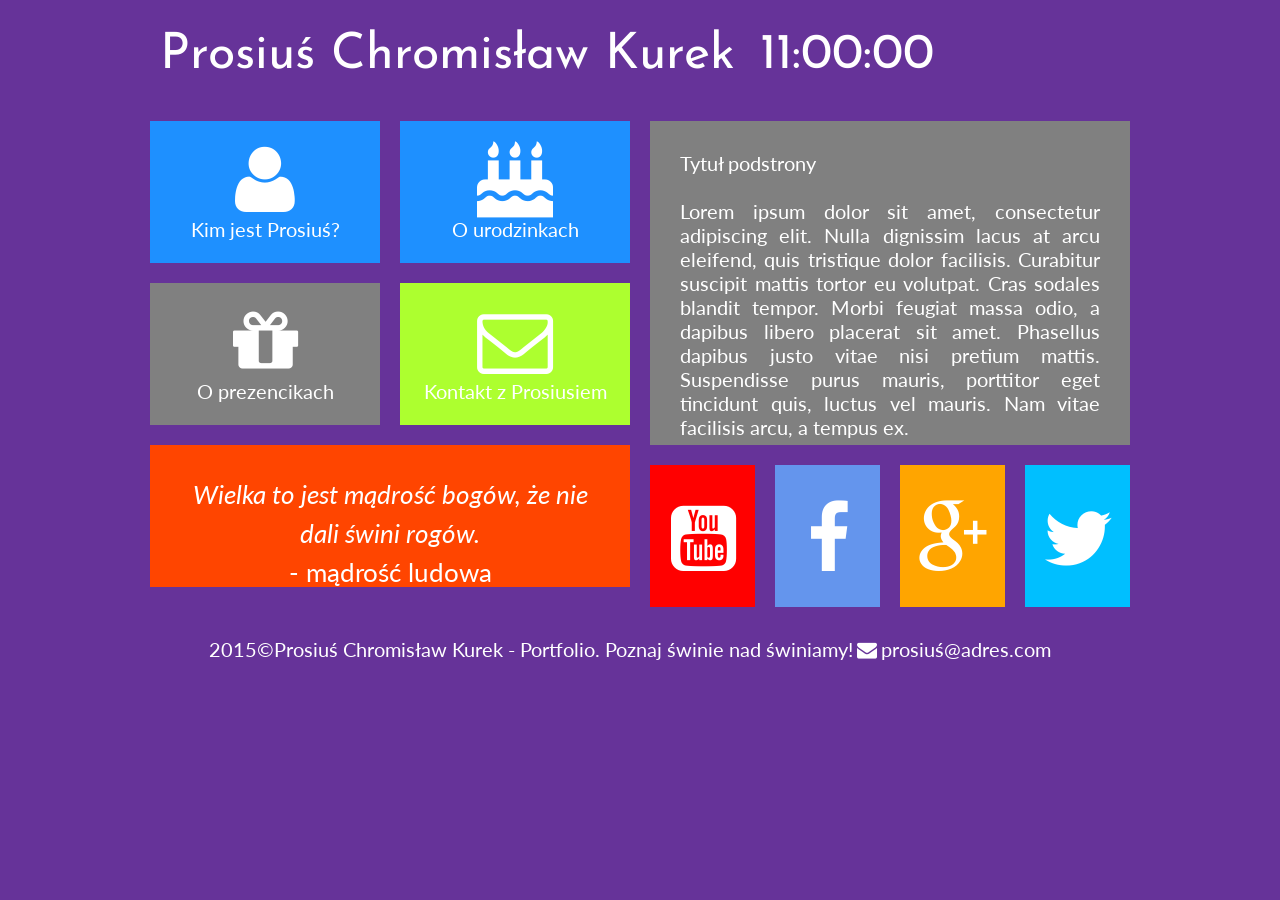
==== index.html @ acee2292 "Adding new objects" ====
﻿<!DOCTYPE html>
<html lang="pl">
<head>

    <title></title>
	<meta charset="utf-8" />
    <meta http-equiv="X-UA-Compatible" content="IE=edge,chrome=1"/>
    <title>Prosiuś Chromisław Kurek - Portfolio</title>
    <meta name="description" content="Poznaj wyjątkowego i jedynego w swoim rodzaju Prosiusia !!!"/>
    <meta name="keywords" content="pig, prosiak, świnka, ryjek, ogonek, raciczki "/> 
    <link rel="stylesheet" href="style.css" type="text/css" />
    <link href="fontello-f340d09c/fontello-f340d09c/css/fontello.css" rel="stylesheet" />
    <link href='https://fonts.googleapis.com/css?family=Josefin+Sans|Lato&subset=latin,latin-ext' rel='stylesheet' type='text/css'>
    

<body>
    <div id="container">
        <div class="rectangle">
        <div id="logo">
            <a href="index.html" class="logolink">Prosiuś Chromisław Kurek</a></div>
            <div id="zegar">11:00:00</div>
            <div style="clear:both"></div>
        </div>
        <div class="square">
            <div class="tile1">
                <a href="prosius.html" class="tilelink"><i class="icon-user"></i><br />Kim jest Prosiuś? </a>
            </div>
            <div class="tile1">
                <a href="birthday.html" class="tilelink"><i class="icon-birthday"></i><br />O urodzinkach </a>
            </div>
            <div style="clear:both"></div>

            <div class="tile2">
                <a href="gift.html" class="tilelink"><i class="icon-gift"></i><br />O prezencikach </a>
            </div>
            <div class="tile3">
                <a href="mail.html" class="tilelink"><i class="icon-mail"></i><br />Kontakt z Prosiusiem </a>           
            </div>
            <div style="clear:both"></div>

            <div class="tile4">
                <i>Wielka to jest mądrość bogów, że nie dali świni rogów.</i><br /> - mądrość ludowa </div>
        </div>
        <div class="square">
            <div class="tile5">
                Tytuł podstrony <br /><br />
                Lorem ipsum dolor sit amet, consectetur adipiscing elit. Nulla dignissim lacus at arcu eleifend, quis tristique dolor facilisis. Curabitur suscipit mattis tortor eu volutpat. Cras sodales blandit tempor. Morbi feugiat massa odio, a dapibus libero placerat sit amet. Phasellus dapibus justo vitae nisi pretium mattis. Suspendisse purus mauris, porttitor eget tincidunt quis, luctus vel mauris. Nam vitae facilisis arcu, a tempus ex.
            </div> 
            <div class="yt">
                <a href="https://www.youtube.com/watch?v=Ikw5HhxC5UM" target="_blank" class="sociallink"><i class="icon-youtube-squared"></i></a>
            </div>

            <div class="fb">
                <a href="https://www.facebook.com/" target="_blank" class="sociallink"><i class="icon-facebook"></i></a>
            </div>
            <div class="gplus">
                <a href="https://plus.google.com/" target="_blank" class="sociallink"><i class="icon-gplus"></i></a>
            </div>
            <div class="tw">
                <a href="https://twitter.com/?lang=pl" target="_blank" class="sociallink"><i class="icon-twitter"></i></a>
            </div>
            <div style="clear:both"></div>
        </div>
        <div style="clear:both"></div>
        <div class="rectangle">2015&copy;Prosiuś Chromisław Kurek - Portfolio. Poznaj świnie nad świniamy!<i class="icon-mail-alt"></i>prosiuś@adres.com</div>
    </div>
    
</body>
</html>
---- style.css ----
﻿body {
    background-color:rebeccapurple;
    color:white;
    font-family: 'Lato', sans-serif;
    font-size:20px;
}
#container{
    width:1000px;
    margin-left:auto;
    margin-right:auto;     
}
.rectangle{
    width:940px;
    margin:20px;
    text-align:center;
}
.square{
    width:50%;
    float:left;
}
#logo{
    float:left;
    font-family: 'Josefin Sans', sans-serif;
    font-size:50px;
    width:600px;
    text-align:center;
    margin-top:10px;
    margin-bottom:10px;
    text-align:left;
}
#zegar{
    float:left;
    font-family: 'Josefin Sans', sans-serif;
    font-size:50px;
    margin-top:10px;
    margin-bottom:10px;
    
}
.tile1 {
    margin:10px;
    width:230px;
    height:142px;
    background-color:dodgerblue;
    float:left;
    text-align:center; 
}
.tile1:hover{
background-color:antiquewhite;
}
.tile2 {
    margin:10px;
    width:230px;
    height:142px;
    background-color:gray;
    float:left;
    text-align:center;
}
.tile2:hover{
background-color:antiquewhite;
}
.tile3 {
    margin:10px;
    width:230px;
    height:142px;
    background-color:greenyellow;
    float:left;
    text-align:center;
}
.tile3:hover{
background-color:antiquewhite;
}
.tile4 {
    margin:10px;
    width:420px;
    height:82px;
    background-color:orangered;
    text-align:center;
    font-size:26px;
    padding:30px;
    line-height:150%;
}
.tile5 {
    margin:10px;
    width:420px;
    height:264px;
    background-color:gray;
    text-align:justify;
    padding:30px; 
}
.yt {
    margin:10px;
    width:105px;
    height:142px;
    background-color:red;
    float:left;
}
.yt:hover{
background-color:antiquewhite;
}
.fb {
    margin:10px;
    width:105px;
    height:142px;
    background-color:cornflowerblue;
    float:left;
}
.fb:hover{
background-color:antiquewhite;
}
.gplus {
    margin:10px;
    width:105px;
    height:142px;
    background-color:orange;
    float:left;
}
.gplus:hover{
background-color:antiquewhite;
}
.tw {
    margin:10px;
    width:105px;
    height:142px;
    background-color:deepskyblue;
    float:left;
}
.tw:hover{
background-color:antiquewhite;
}
a.tilelink{
    color:white;
    text-decoration:none;
    display:block;
    width:230px;
    height:142px;
}

a.sociallink{
    color:white;
    text-decoration:none;
    display:block;
    width:105px;
    height:142px;
}
a.logolink{
    color:white;
    text-decoration:none;  
}
---- fontello-f340d09c/fontello-f340d09c/css/fontello.css ----
@font-face {
  font-family: 'fontello';
  src: url('../font/fontello.eot?80600226');
  src: url('../font/fontello.eot?80600226#iefix') format('embedded-opentype'),
       url('../font/fontello.woff?80600226') format('woff'),
       url('../font/fontello.ttf?80600226') format('truetype'),
       url('../font/fontello.svg?80600226#fontello') format('svg');
  font-weight: normal;
  font-style: normal;
}
/* Chrome hack: SVG is rendered more smooth in Windozze. 100% magic, uncomment if you need it. */
/* Note, that will break hinting! In other OS-es font will be not as sharp as it could be */
/*
@media screen and (-webkit-min-device-pixel-ratio:0) {
  @font-face {
    font-family: 'fontello';
    src: url('../font/fontello.svg?80600226#fontello') format('svg');
  }
}
*/
 
 [class^="icon-"]:before, [class*=" icon-"]:before {
  font-family: "fontello";
  font-style: normal;
  font-weight: normal;
  speak: none;
 
  display: inline-block;
  text-decoration: inherit;
  width: 1em;
  margin-right: .2em;
  text-align: center;
  /* opacity: .8; */
 
  /* For safety - reset parent styles, that can break glyph codes*/
  font-variant: normal;
  text-transform: none;
 
  /* fix buttons height, for twitter bootstrap */
  line-height: 1em;
 
  /* Animation center compensation - margins should be symmetric */
  /* remove if not needed */
  margin-left: .2em;
 
  /* you can be more comfortable with increased icons size */
  /* font-size: 120%; */
 
  /* Font smoothing. That was taken from TWBS */
  -webkit-font-smoothing: antialiased;
  -moz-osx-font-smoothing: grayscale;
 
  /* Uncomment for 3D effect */
  /* text-shadow: 1px 1px 1px rgba(127, 127, 127, 0.3); */
}
 
.icon-twitter:before { content: '\e800';font-size:76px;margin-top:35px; } /* '' */
.icon-facebook:before { content: '\e801';font-size:76px;margin-top:35px; } /* '' */
.icon-gplus:before { content: '\e802';font-size:76px;margin-top:35px;} /* '' */
.icon-youtube-squared:before { content: '\e803'; font-size:76px;margin-top:35px;} /* '' */
.icon-user:before { content: '\e804';font-size:76px;margin-top:20px;} /* '' */
.icon-birthday:before { content: '\e805';font-size:76px;margin-top:20px;} /* '' */
.icon-gift:before { content: '\e806';font-size:76px;margin-top:20px;} /* '' */
.icon-mail:before { content: '\e807';font-size:76px;margin-top:20px;} /* '' */
.icon-mail-alt:before { content: '\e808';} /* '' */
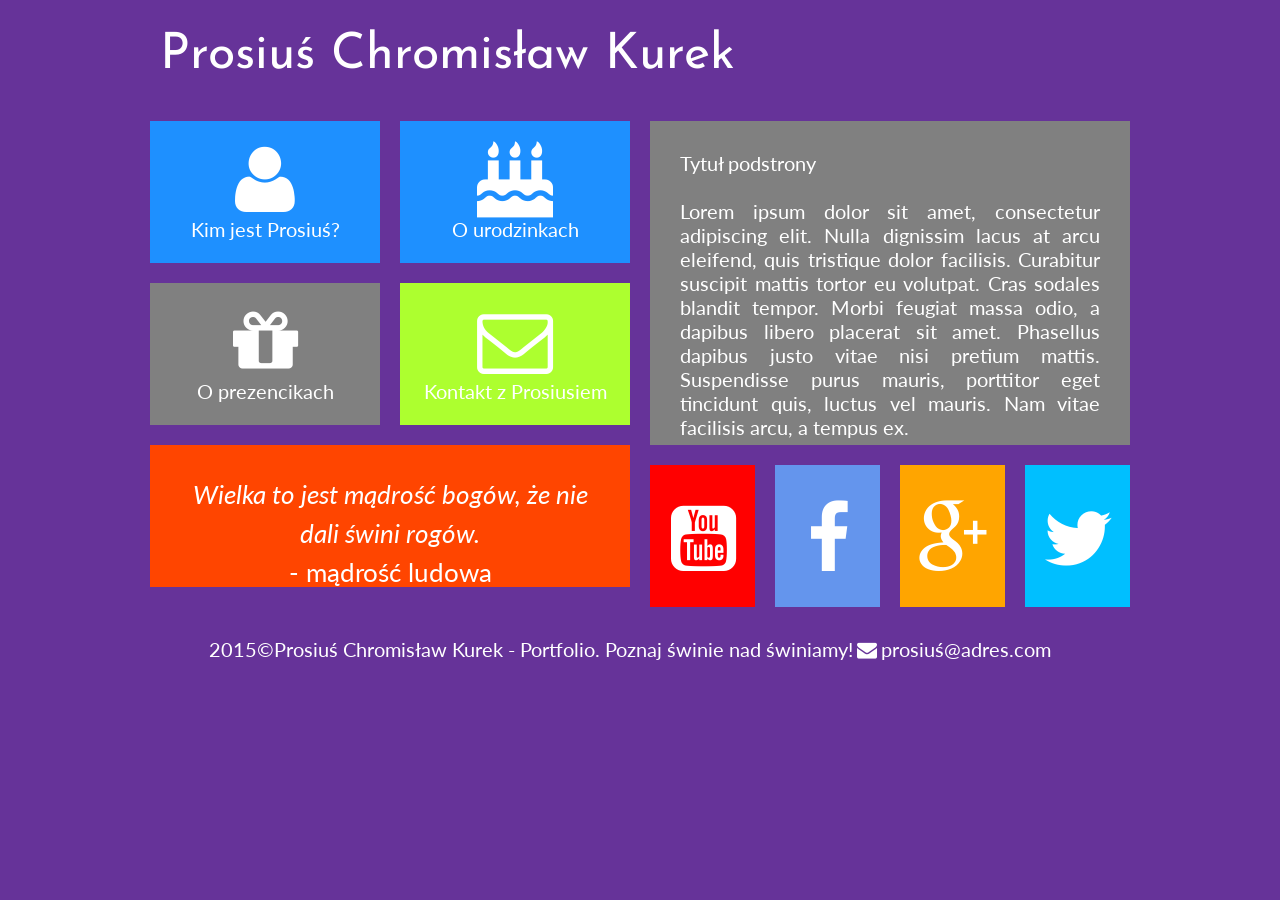
==== commit 9278108d: "Adding  javascript fild to project" ====
--- a/index.html
+++ b/index.html
@@ -11,6 +11,7 @@
     <link rel="stylesheet" href="style.css" type="text/css" />
     <link href="fontello-f340d09c/fontello-f340d09c/css/fontello.css" rel="stylesheet" />
     <link href='https://fonts.googleapis.com/css?family=Josefin+Sans|Lato&subset=latin,latin-ext' rel='stylesheet' type='text/css'>
+    <script type="text/javascript" src="timer.js"></script>
     
 
 <body>
@@ -18,7 +19,10 @@
         <div class="rectangle">
         <div id="logo">
             <a href="index.html" class="logolink">Prosiuś Chromisław Kurek</a></div>
-            <div id="zegar">11:00:00</div>
+            <div id="time"></div>
+            <script type="text/javascript">
+                document.getElementById("time").innerHTML=
+            </script>
             <div style="clear:both"></div>
         </div>
         <div class="square">
--- a/style.css
+++ b/style.css
@@ -28,7 +28,7 @@
     margin-bottom:10px;
     text-align:left;
 }
-#zegar{
+#time{
     float:left;
     font-family: 'Josefin Sans', sans-serif;
     font-size:50px;
